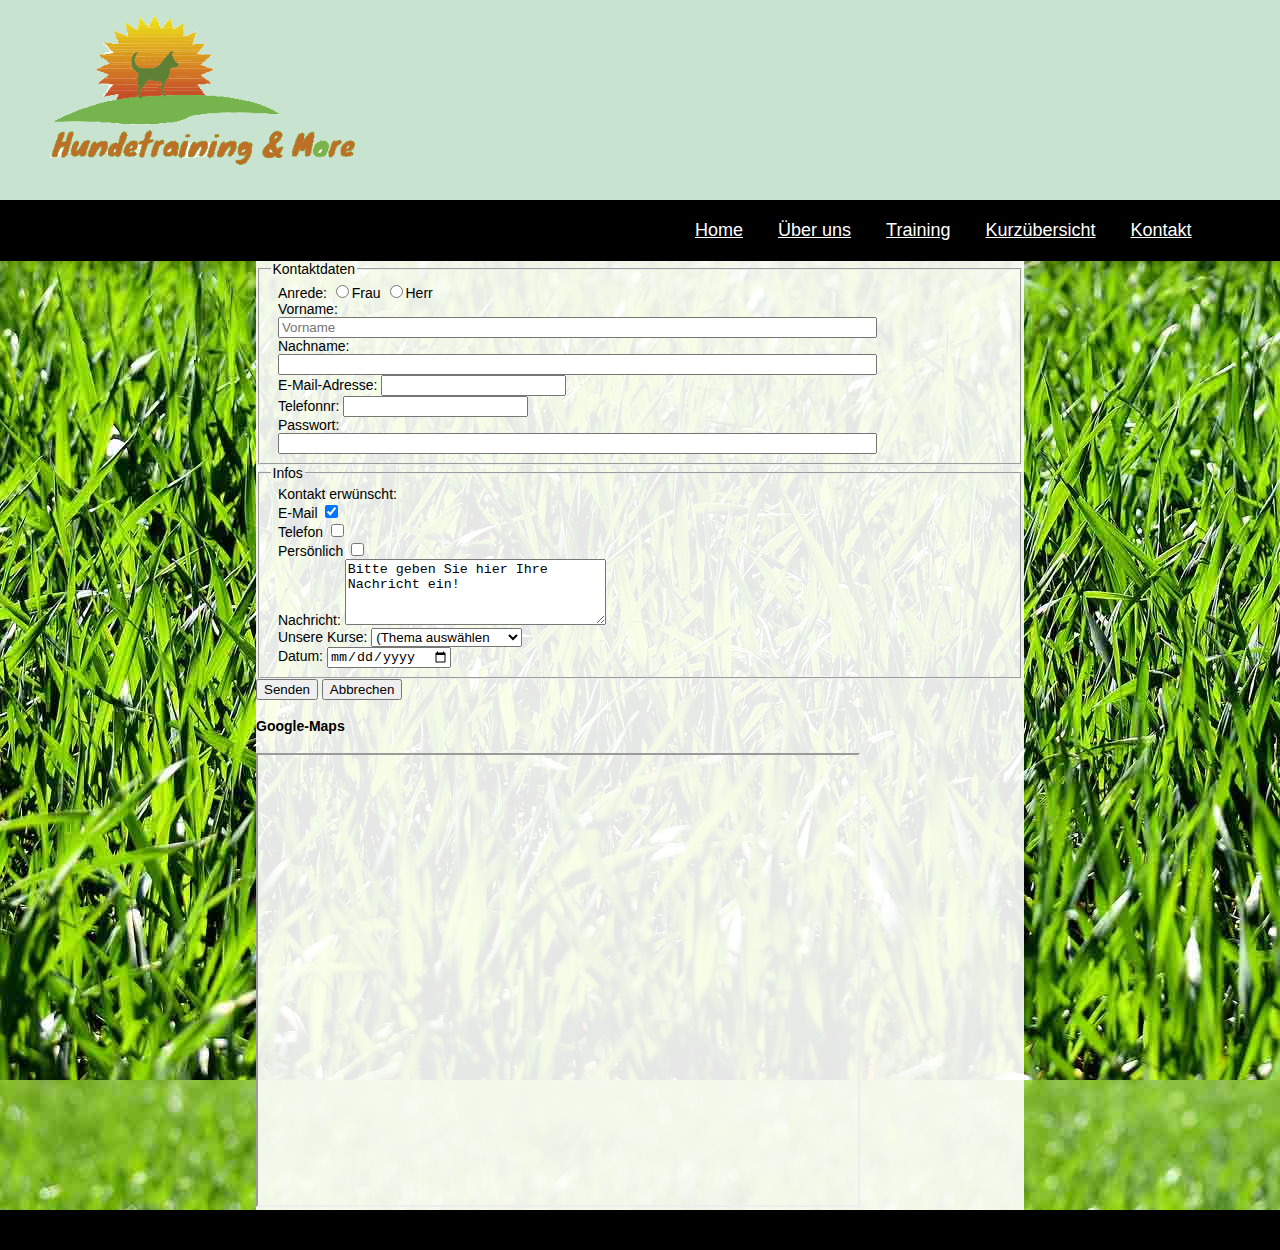
==== html/kontakt.html @ 5ca8e999 "FORMULAR NEU" ====
<!DOCTYPE html> 
<html lang="de">
	<head>
		<meta charset="utf-8"/>
		<title>Hundeschule  Grafschaft</title>
		<link rel="stylesheet" href="../css/style.css" type="text/css">
		<link rel="stylesheet" href="../css/flexslider.css" type="text/css">
				
	</head>
	<body>

		<div id="wrapper" class="clearfix">
			<header>
				<div id="logo">
					<img class="logo" src="../bilder/logo.png" alt="Hundetraining & More" height="150">
				</div>
			</header>	 
			<nav>
				<ul>
					<li><a href="../index.html">Home</a></li>
					<li><a href="person.html">Über uns</a></li>
					<li><a href="training.html">Training</a></li>
					<li><a href="kurzübersicht.html">Kurzübersicht</a></li>
					<li><a href="kontakt.html">Kontakt</a></li>
				</ul>
			</nav>
		</div>
		<div class="content"><!--hIER FÄNT MEIN CONTENT AN-->
			<section class="whitetransparent">
				<div class="clear_left"></div>
		<form action="http://www.formular-chef.de/fc.cgi" method="post" enctype="multipart/form-data">
			<input type="hidden" name="empfaenger" value="steph.fischer@outlook.de">
			<fieldset>
			 <legend>Kontaktdaten</legend>
				<div>
					<label>Anrede:</label>
						<input type="radio" name="anrede" value="Frau" id="frau"><label for="frau" class="auto">Frau</label>
						<input type="radio" name="anrede" value="Herr" id="herr"><label for="herr" class="auto">Herr</label>
				</div>
					<div>
						<label for="vorname">Vorname:</label>
						<input type="text" name="vorname" placeholder="Vorname" id="vorname">
				</div>
					<div>
						<label for="nachname">Nachname:</label>
						<input type="text" name="nachname" id="nachname">
				</div>
					<div>
						<label for="absender">E-Mail-Adresse:</label>
						<input type="email" id="absender" name="absender">
				</div>
						<div>
						<label for="absender">Telefonnr:</label>
						<input type="email" id="absender" name="absender">
				</div>
					
					<div>
						<label for="passwort">Passwort:</label>
						<input type="password" name="passwort" id="passwort">
				</div>
				</fieldset>
					<fieldset>
					<legend>Infos</legend>
				 <div>
					<label class="auto">Kontakt erwünscht:</label>
				</div>
					<div>
					<label for="email">E-Mail</label>
					<input type="checkbox" checked name="email" id="email">
				</div>
					<div>
					<label for="telefon">Telefon</label>
					<input type="checkbox" name="telefon" id="telefon">
				</div>
					<div>
					<label for="telefon">Persönlich</label>
					<input type="checkbox" name="persönlich" id="persönlich">
				</div>
					<div>
					<label for="nachricht">Nachricht:</label>
					<textarea rows="4" cols="30" name="nachricht" id="nachricht">Bitte geben Sie hier Ihre Nachricht ein!</textarea>
				</div>
					<div>
						<label for="kurs">Unsere Kurse:</label>
					<select id="wform_21elements" name="wform_21elements">
							<option id="wform_24_option0" value ="(Thema auswählen)" select="selected">(Thema auswählen</option>
							<option id="wform_24_option1" value ="Training">(Training</option>
							<option id="wform_24_option2" value ="Probrstunde">(Probrstunde</option>
							<option id="wform_24_option3" value ="Seminaranmeldung">(Seminaranmeldung></option>
							<option id="wform_24_option4" value ="Allgemeine Anfrage">(Allgemeine Anfrage></option>
							<option id="wform_24_option5" value ="Feedback">(Feedback</option>
							<option id="wform_24_option6" value ="Sonstige">(Sonstige</option>
					</select>			
				</div>
					<div>
					<label for="datum">Datum:</label>
					<input type="date" name="datum" id="datum">
				</div>
				</fieldset>
					<input type="submit" value="Senden">
					<!--<button type="submit"></button>-->
					<input type="reset" value="Abbrechen">
		</form>
	
		 <h4 class="mapText">Google-Maps</h4>
       <iframe src="https://www.google.com/maps/embed?pb=!1m18!1m12!1m3!1d5069.328840203601!2d7.046446747671896!3d50.5590103675592!2m3!1f0!2f0!3f0!3m2!1i1024!2i768!4f13.1!3m3!1m2!1s0x47befdce50bcb2f5%3A0xdc12dd7e1f6bdcb!2sHolzweiler%2C+53501+Grafschaft!5e0!3m2!1sde!2sde!4v1548161168680" width="600" height="450"  allowfullscreen></iframe>

	

		</div>

			</section>	
		</div><!--hIER endet MEIN CONTENT -->
		<footer>
		   Footer in black
		</footer>
	</body>
</html>
---- css/style.css ----
html, body {
	height:100%;
	background-image:url(../bilder/hundewiese.jpg);
	padding:0px;
	margin:0px;
}
body {
	margin:0;
	padding:0;
	font-family:'Source Sans Pro', sans-serif;
	font-size:14px;
}
h1 {
	font-size:20px;
}
#wrapper {
	background-color:white;
	padding:0px;
	margin:0px auto;
	padding:0px 0px 0px 0px;
	box-shadow:0px 0px 10px 5px rgba(0,0,0,.2);
}
header {
	width:100%;
	height:200px;
	margin-top:0px;
	margin:0px;
	padding:0px;
	background-color:#c8e3d0;
}
nav {
  overflow-x:hidden;
	background-color:black;
	margin:0px;
	padding:20px 0px 20px 50%;
	font-size:18px;
}
img.logo {
	margin-top:15px;
	margin-left:50px;
}
nav a {
	color:#fff;
	margin:15px;
	padding-top:20px;
}
nav li {
	display:inline;
	margin-top:80px;
	nav
}	
ul {
	margin:0px;
}
.fullwidth {
	width:100%;
}
.content {
	margin: 0px;
}
.whitetransparent {
	margin: 0px 20% 0px 20%;
	/*opacity: 0.5;*/
	background-color: rgba(255, 255, 255, 0.9);
}
.inhalt {
	width:960px;
	height:400px;
	background-color:yellow;
}
.h1 {
	padding-top: 10px;
}
h1 {
	font-size:25px;
	background-color:gray;
	padding-left:2%;
}

h2{
	padding-left:2%;
}

.drei_spalten{
	width:31%;
	margin-left: 1%;
	margin-right: 1%;
	float:left;
}


.clear_left {
	clear:left;
}
.spalte{
	width:100%;
}
.rand{
	text-align: right;	
}

.content a {
	border: 1px dashed red;
}

.zwei_spaltig{
	width:98%;
	margin-top:20px;
	margin-left: 1%;
	margin-right: 1%;
	float:left;
}
.drei_spalten img.links,
.drei_spalten img.mitte,
.drei_spalten img.rechts {
	width:50%;
	float:left;
	margin:10px;
}

.sp_tierheim{
	float:right;
	width:calc(50% - 20px);
	
}



.bild_links{
	width:64%;
	padding-right: 2%;
}

.bild_rechts,
.bild_rechts{
	width:33%;
}

.zwei_spalten{
	width:100%;
	border: 1px dashed red;		
	float:left;
	background-color:#E7E7E7;

}

.zwei_block{
	width:100%;
	float:left;
	background-color:#E7E7E7;

}

.zwei_block_tb{
	width:100%;
	float:left;
	background-color:#E7E7E7;

}


img.B_rechts{
	width:98%;
	margin: 1.5%;

}




.text_links{
	width:58%;
	padding-left:2%;
	float:left;

}
	
.text_rechts{
	margin:2%;
	padding-left:1%;
	width: 35%;
	float:left;
	background-color:#D9EBDE;
}

.B_unten{
	padding-right:2%;
	float:left;
}

.cws img{
	height:100px;
}

.cb img{
	height:260px;
}

.address{
	background-color:gray;
	height:200px;
}
.vier_spalten{
	width:22%;
	margin-left: 1%;
	margin-right: 1%;
	float:left;
}

.hspalte_training{
	width:100%;
	background-color:#e1fbb3;
	clear:both;
}

.welbe,
.junghunde,
.grundgehorsam,
.beschäftigung,
.sportgruppe,
.poroblemhunde{
margin: 20px;	
}



hr.linie_kurz{
	width:20%;
	margin-left: 2%;
		
}

.training figure{
	width:20.5%;
	border:1px solid red;
	background-color:gray;
	float:left;
	margin:2%;
	
}

.training img{
	width:100%
}
	
section{
	margin:3% 0 3 0;
	padding-left2%;
}

form div {
	width:80%;
	margin-left: 1%;
	margin-right: 1%;
	float:left;
}
form input[type=text] {
	width:100%;
}
form input[type=password] {
	width:100%;
}
form input[type=submit] {
	height:200%;
}
form div.submit {
	width:15%;
}

footer{
	background-color:black;
	height:40px;

}

.bildHu{
	width:99%;
	padding0px;
	margin:0px;
}
.block_links,
.block_rechts{
	width:42%;
	margin:3%;
	padding-left:2%;
	float:left;
}

.block_links_li,
.block_rechts_tb{
	width:42%;
	margin:3%;
	padding-left:2%;
	float:left;
}

.list{
	color:black;
}

/*Tablelle*/

table, td, th{
   border:1px solid gray;
}

table{
    width:100%;
    margin:0px auto;        
    background-color:silver;
    border-spacing:0px;       
    border-collapse:collapse;        /* Rahmen fallen zusammen */
}

col.kurse{
    width:150px;
    background-color:#c7f7d2;
    text-align:left;
       
}

thead{
    background-color:gray;
}
tfoot{
    background-color:black;
    color:white;
}

th{
    height:20px;
    text-align: left;
    font-size: 20px;
    border:1px solid gray;
    color:white;
td{
    text-align:left;
}
img {
    width:100px;
}

.clearfix:after{
        content:".";
        clear:both;
        display:block;
        visibility:hidden;
        height:0;
}

/*hier beginnt mein Kontaktformular*/
form{
	background-color:#c8e3d0;
        
}
fieldset{
        border:none;
        border-top:1px solid silver;
}
legend{
        font-weight:bold;
				font-size:20px;
				margin-top:30px;
}
form div{
        margin-top:15px;
}
label{
        width:100px;
        display:inline-block;
        vertical-align:top;
        text-align:right;
        margin-right:10px;
}
.auto{
        width:auto;
}
input#vorname,
input#nachname,
input#passwort{
				width: auto;
}
input,select,textarea{
        border:none;
        border-bottom:1px solid silver;
        box-shadow:2px 2px 2px rgba(0,0,0,0.1);
        border-radius:3px;
}
input:hover,select:hover,textarea:hover{
        background-color:lightgray;
        box-shadow:0px 0px 10px rgba(0,0,0,0.2);
}
input:focus,select:focus,textarea:focus{
        background-color:lightgray;
        box-shadow:0px 0px 10px rgba(0,0,0,0.2);
        outline:none;
}
input[type="submit"], input[type="reset"]{
        margin:10px;
        background-image:linear-gradient(rgb(250,250,250), rgb(204,204,204));
}
input[type="submit"]:hover, input[type="reset"]:hover{
        background-image:linear-gradient(to top, rgb(250,250,250), rgb(204,204,204));
}

button{
        background-color:red;
        width:20px;
        height:20px;
        background-image:url(../bilder/arrow.gif);
        background-repeat:no-repeat;
        background-position:center;
}

h4.mapText,
iframe{
	margin-left: 20px;
	
}
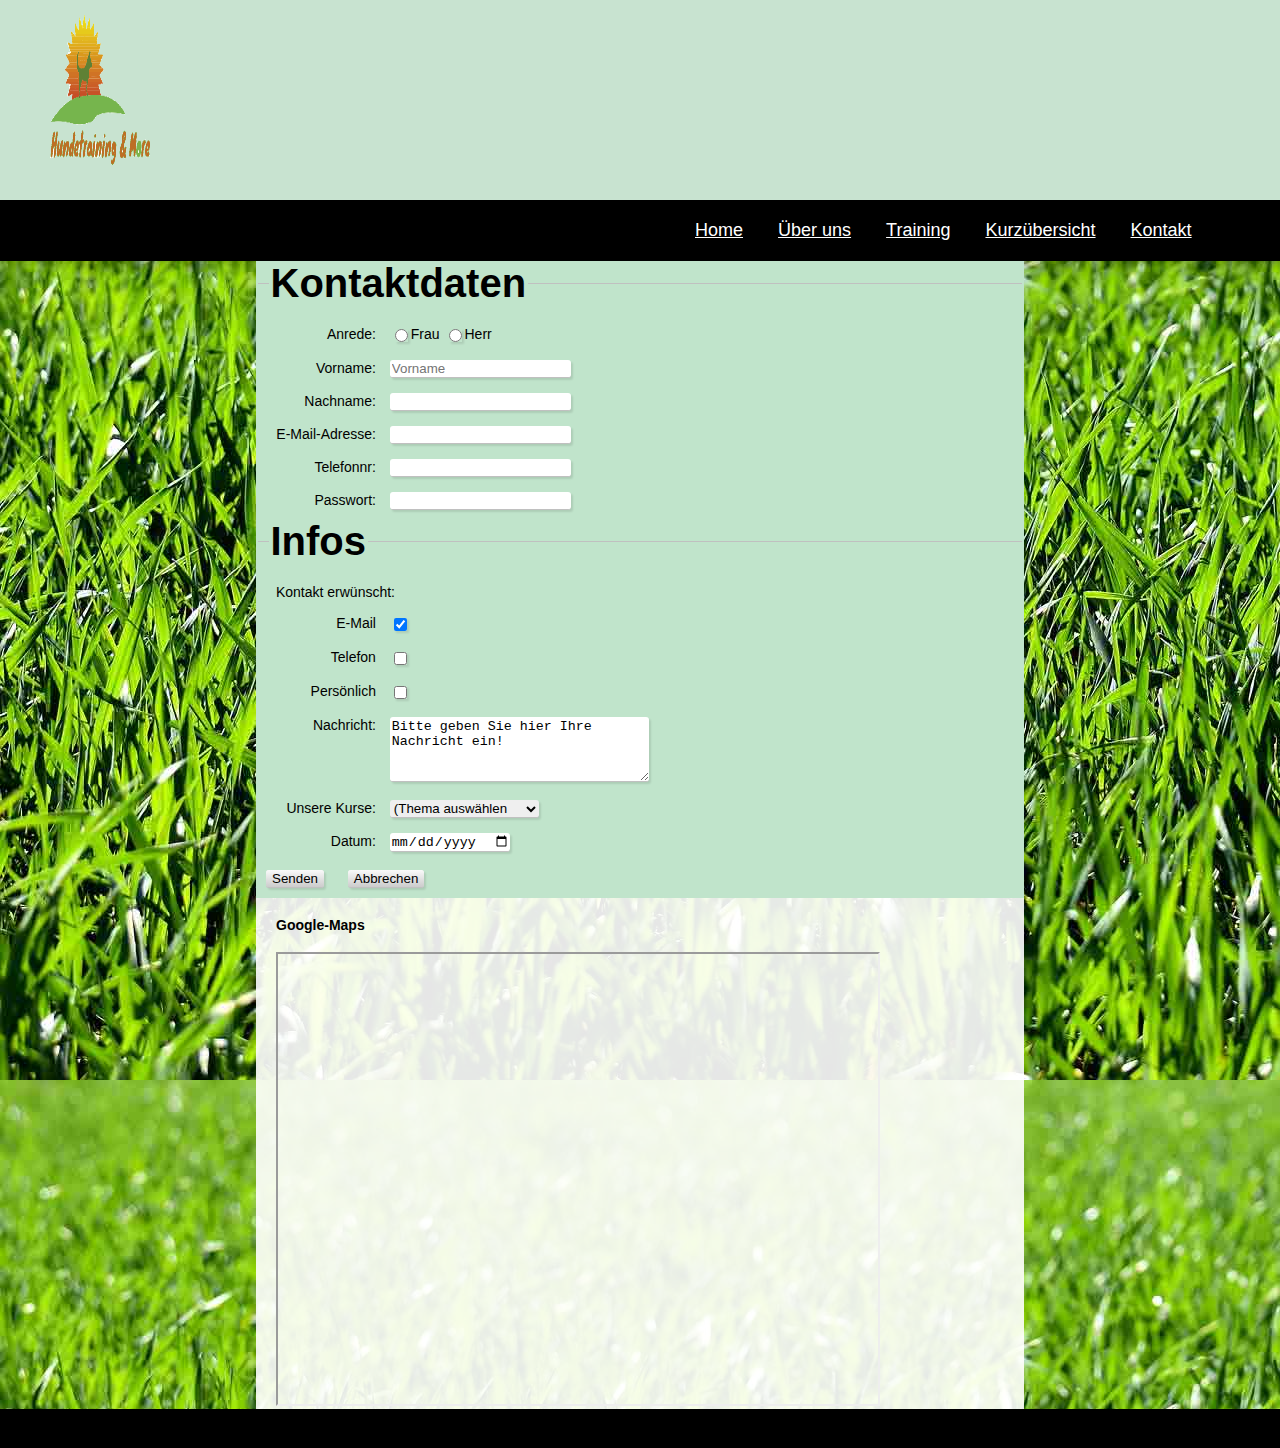
==== commit dcc21f36: "seite kaputt Training" ====
--- a/html/kontakt.html
+++ b/html/kontakt.html
@@ -2,7 +2,7 @@
 <html lang="de">
 	<head>
 		<meta charset="utf-8"/>
-		<title>Hundeschule  Grafschaft</title>
+		<title>Hundeschule und Training Grafschaft</title>
 		<link rel="stylesheet" href="../css/style.css" type="text/css">
 		<link rel="stylesheet" href="../css/flexslider.css" type="text/css">
 				
@@ -28,35 +28,34 @@
 		<div class="content"><!--hIER FÄNT MEIN CONTENT AN-->
 			<section class="whitetransparent">
 				<div class="clear_left"></div>
-		<form action="http://www.formular-chef.de/fc.cgi" method="post" enctype="multipart/form-data">
+		<FORM ACTION="http://jkorpela.fi/cgi-bin/echo.cgi"METHOD="POST">
 			<input type="hidden" name="empfaenger" value="steph.fischer@outlook.de">
 			<fieldset>
 			 <legend>Kontaktdaten</legend>
 				<div>
 					<label>Anrede:</label>
-						<input type="radio" name="anrede" value="Frau" id="frau"><label for="frau" class="auto">Frau</label>
-						<input type="radio" name="anrede" value="Herr" id="herr"><label for="herr" class="auto">Herr</label>
+					<input type="radio" name="anrede" value="Frau" id="frau"><label for="frau" class="auto">Frau</label>
+					<input type="radio" name="anrede" value="Herr" id="herr"><label for="herr" class="auto">Herr</label>
 				</div>
 					<div>
-						<label for="vorname">Vorname:</label>
-						<input type="text" name="vorname" placeholder="Vorname" id="vorname">
+					<label for="vorname">Vorname:</label>
+					<input type="text" name="vorname" placeholder="Vorname" id="vorname">
 				</div>
 					<div>
-						<label for="nachname">Nachname:</label>
-						<input type="text" name="nachname" id="nachname">
+					<label for="nachname">Nachname:</label>
+					<input type="text" name="nachname" id="nachname">
 				</div>
 					<div>
-						<label for="absender">E-Mail-Adresse:</label>
-						<input type="email" id="absender" name="absender">
+					<label for="absender">E-Mail-Adresse:</label>
+					<input type="email" id="absender" name="absender">
 				</div>
 						<div>
-						<label for="absender">Telefonnr:</label>
-						<input type="email" id="absender" name="absender">
+					<label for="absender">Telefonnr:</label>
+					<input type="email" id="absender" name="absender">
 				</div>
-					
 					<div>
-						<label for="passwort">Passwort:</label>
-						<input type="password" name="passwort" id="passwort">
+					<label for="passwort">Passwort:</label>
+					<input type="password" name="passwort" id="passwort">
 				</div>
 				</fieldset>
 					<fieldset>
@@ -83,13 +82,13 @@
 					<div>
 						<label for="kurs">Unsere Kurse:</label>
 					<select id="wform_21elements" name="wform_21elements">
-							<option id="wform_24_option0" value ="(Thema auswählen)" select="selected">(Thema auswählen</option>
-							<option id="wform_24_option1" value ="Training">(Training</option>
-							<option id="wform_24_option2" value ="Probrstunde">(Probrstunde</option>
-							<option id="wform_24_option3" value ="Seminaranmeldung">(Seminaranmeldung></option>
-							<option id="wform_24_option4" value ="Allgemeine Anfrage">(Allgemeine Anfrage></option>
-							<option id="wform_24_option5" value ="Feedback">(Feedback</option>
-							<option id="wform_24_option6" value ="Sonstige">(Sonstige</option>
+						<option id="wform_24_option0" value ="(Thema auswählen)" select="selected">(Thema auswählen</option>
+						<option id="wform_24_option1" value ="Training">(Training</option>
+						<option id="wform_24_option2" value ="Probrstunde">(Probrstunde</option>
+						<option id="wform_24_option3" value ="Seminaranmeldung">(Seminaranmeldung></option>
+						<option id="wform_24_option4" value ="Allgemeine Anfrage">(Allgemeine Anfrage></option>
+						<option id="wform_24_option5" value ="Feedback">(Feedback</option>
+						<option id="wform_24_option6" value ="Sonstige">(Sonstige</option>
 					</select>			
 				</div>
 					<div>
--- a/css/style.css
+++ b/css/style.css
@@ -1,167 +1,167 @@
 html, body {
-	height:100%;
-	background-image:url(../bilder/hundewiese.jpg);
-	padding:0px;
-	margin:0px;
+height:100%;
+background-image:url(../bilder/hundewiese.jpg);
+padding:0px;
+margin:0px;
 }
 body {
-	margin:0;
-	padding:0;
-	font-family:'Source Sans Pro', sans-serif;
-	font-size:14px;
+margin:0;
+padding:0;
+font-family:'Source Sans Pro', sans-serif;
+font-size:14px;
 }
 h1 {
-	font-size:20px;
+font-size:20px;
 }
 #wrapper {
-	background-color:white;
-	padding:0px;
-	margin:0px auto;
-	padding:0px 0px 0px 0px;
-	box-shadow:0px 0px 10px 5px rgba(0,0,0,.2);
+background-color:white;
+padding:0px;
+margin:0px auto;
+padding:0px 0px 0px 0px;
+box-shadow:0px 0px 10px 5px rgba(0,0,0,.2);
 }
 header {
-	width:100%;
-	height:200px;
-	margin-top:0px;
-	margin:0px;
-	padding:0px;
-	background-color:#c8e3d0;
+width:100%;
+height:200px;
+margin-top:0px;
+margin:0px;
+padding:0px;
+background-color:#c8e3d0;
 }
 nav {
-  overflow-x:hidden;
-	background-color:black;
-	margin:0px;
-	padding:20px 0px 20px 50%;
-	font-size:18px;
+overflow-x:hidden;
+background-color:black;
+margin:0px;
+padding:20px 0px 20px 50%;
+font-size:18px;
 }
 img.logo {
-	margin-top:15px;
-	margin-left:50px;
+margin-top:15px;
+margin-left:50px;
 }
 nav a {
-	color:#fff;
-	margin:15px;
-	padding-top:20px;
+color:#fff;
+margin:15px;
+padding-top:20px;
 }
 nav li {
-	display:inline;
-	margin-top:80px;
-	nav
+display:inline;
+margin-top:80px;
+nav
 }	
 ul {
-	margin:0px;
+margin:0px;
 }
 .fullwidth {
-	width:100%;
+width:100%;
 }
 .content {
-	margin: 0px;
+margin: 0px;
 }
 .whitetransparent {
-	margin: 0px 20% 0px 20%;
-	/*opacity: 0.5;*/
-	background-color: rgba(255, 255, 255, 0.9);
+margin: 0px 20% 0px 20%;
+/*opacity: 0.5;*/
+background-color: rgba(255, 255, 255, 0.9);
 }
 .inhalt {
-	width:960px;
-	height:400px;
-	background-color:yellow;
+width:960px;
+height:400px;
+background-color:yellow;
 }
 .h1 {
-	padding-top: 10px;
+padding-top: 10px;
 }
 h1 {
-	font-size:25px;
-	background-color:gray;
-	padding-left:2%;
+font-size:25px;
+background-color:gray;
+padding-left:2%;
 }
 
 h2{
-	padding-left:2%;
+padding-left:2%;
 }
 
 .drei_spalten{
-	width:31%;
-	margin-left: 1%;
-	margin-right: 1%;
-	float:left;
+width:31%;
+margin-left: 1%;
+margin-right: 1%;
+float:left;
 }
 
 
 .clear_left {
-	clear:left;
+clear:left;
 }
 .spalte{
-	width:100%;
+width:100%;
 }
 .rand{
-	text-align: right;	
+text-align: right;	
 }
 
 .content a {
-	border: 1px dashed red;
+border: 1px dashed red;
 }
 
 .zwei_spaltig{
-	width:98%;
-	margin-top:20px;
-	margin-left: 1%;
-	margin-right: 1%;
-	float:left;
+width:98%;
+margin-top:20px;
+margin-left: 1%;
+margin-right: 1%;
+float:left;
 }
 .drei_spalten img.links,
 .drei_spalten img.mitte,
 .drei_spalten img.rechts {
-	width:50%;
-	float:left;
-	margin:10px;
+width:50%;
+float:left;
+margin:10px;
 }
 
 .sp_tierheim{
-	float:right;
-	width:calc(50% - 20px);
-	
+float:right;
+width:calc(50% - 20px);
+
 }
 
 
 
 .bild_links{
-	width:64%;
-	padding-right: 2%;
+width:64%;
+padding-right: 2%;
 }
 
 .bild_rechts,
 .bild_rechts{
-	width:33%;
+width:33%;
 }
 
 .zwei_spalten{
-	width:100%;
-	border: 1px dashed red;		
-	float:left;
-	background-color:#E7E7E7;
+width:100%;
+border: 1px dashed red;		
+float:left;
+background-color:#E7E7E7;
 
 }
 
 .zwei_block{
-	width:100%;
-	float:left;
-	background-color:#E7E7E7;
+width:100%;
+float:left;
+background-color:#E7E7E7;
 
 }
 
 .zwei_block_tb{
-	width:100%;
-	float:left;
-	background-color:#E7E7E7;
+width:100%;
+float:left;
+background-color:#E7E7E7;
 
 }
 
 
 img.B_rechts{
-	width:98%;
-	margin: 1.5%;
+width:98%;
+margin: 1.5%;
 
 }
 
@@ -169,48 +169,48 @@
 
 
 .text_links{
-	width:58%;
-	padding-left:2%;
-	float:left;
-
-}
-	
+width:58%;
+padding-left:2%;
+float:left;
+
+}
+
 .text_rechts{
-	margin:2%;
-	padding-left:1%;
-	width: 35%;
-	float:left;
-	background-color:#D9EBDE;
+margin:2%;
+padding-left:1%;
+width: 35%;
+float:left;
+background-color:#D9EBDE;
 }
 
 .B_unten{
-	padding-right:2%;
-	float:left;
+padding-right:2%;
+float:left;
 }
 
 .cws img{
-	height:100px;
+height:100px;
 }
 
 .cb img{
-	height:260px;
+height:260px;
 }
 
 .address{
-	background-color:gray;
-	height:200px;
+background-color:gray;
+height:200px;
 }
 .vier_spalten{
-	width:22%;
-	margin-left: 1%;
-	margin-right: 1%;
-	float:left;
+width:22%;
+margin-left: 1%;
+margin-right: 1%;
+float:left;
 }
 
 .hspalte_training{
-	width:100%;
-	background-color:#e1fbb3;
-	clear:both;
+width:100%;
+background-color:#e1fbb3;
+clear:both;
 }
 
 .welbe,
@@ -225,197 +225,200 @@
 
 
 hr.linie_kurz{
-	width:20%;
-	margin-left: 2%;
-		
+width:20%;
+margin-left: 2%;
+
 }
 
 .training figure{
-	width:20.5%;
-	border:1px solid red;
-	background-color:gray;
-	float:left;
-	margin:2%;
-	
+width:20.5%;
+border:1px solid red;
+background-color:gray;
+float:left;
+margin:2%;
+
 }
 
 .training img{
-	width:100%
-}
-	
+width:100%
+}
+
 section{
-	margin:3% 0 3 0;
-	padding-left2%;
+margin:3% 0 3 0;
+padding-left2%;
 }
 
 form div {
-	width:80%;
-	margin-left: 1%;
-	margin-right: 1%;
-	float:left;
+width:80%;
+margin-left: 1%;
+margin-right: 1%;
+float:left;
 }
 form input[type=text] {
-	width:100%;
+width:100%;
 }
 form input[type=password] {
-	width:100%;
+width:100%;
 }
 form input[type=submit] {
-	height:200%;
+height:200%;
 }
 form div.submit {
-	width:15%;
+width:15%;
 }
 
 footer{
-	background-color:black;
-	height:40px;
+background-color:black;
+height:40px;
 
 }
 
 .bildHu{
-	width:99%;
-	padding0px;
-	margin:0px;
+width:99%;
+padding0px;
+margin:0px;
 }
 .block_links,
 .block_rechts{
-	width:42%;
-	margin:3%;
-	padding-left:2%;
-	float:left;
+width:42%;
+margin:3%;
+padding-left:2%;
+float:left;
 }
 
 .block_links_li,
 .block_rechts_tb{
-	width:42%;
-	margin:3%;
-	padding-left:2%;
-	float:left;
+width:42%;
+margin:3%;
+padding-left:2%;
+float:left;
 }
 
 .list{
-	color:black;
+color:black;
 }
 
 /*Tablelle*/
 
 table, td, th{
-   border:1px solid gray;
+border:1px solid gray;
 }
 
 table{
-    width:100%;
-    margin:0px auto;        
-    background-color:silver;
-    border-spacing:0px;       
-    border-collapse:collapse;        /* Rahmen fallen zusammen */
+width:100%;
+margin:0px auto;        
+background-color:silver;
+border-spacing:0px;       
+border-collapse:collapse;        /* Rahmen fallen zusammen */
 }
 
 col.kurse{
-    width:150px;
-    background-color:#c7f7d2;
-    text-align:left;
-       
+width:150px;
+background-color:#c7f7d2;
+text-align:left;
+	 
 }
 
 thead{
-    background-color:gray;
+background-color:gray;
 }
 tfoot{
-    background-color:black;
-    color:white;
+background-color:black;
+color:white;
 }
 
 th{
-    height:20px;
-    text-align: left;
-    font-size: 20px;
-    border:1px solid gray;
-    color:white;
+height:20px;
+text-align: left;
+font-size: 20px;
+border:1px solid gray;
+color:white;
+}
+
 td{
-    text-align:left;
+text-align:left;
 }
 img {
-    width:100px;
+width:100px;
 }
 
 .clearfix:after{
-        content:".";
-        clear:both;
-        display:block;
-        visibility:hidden;
-        height:0;
+		content:".";
+		clear:both;
+		display:block;
+		visibility:hidden;
+		height:0;
 }
 
 /*hier beginnt mein Kontaktformular*/
 form{
-	background-color:#c8e3d0;
-        
+background-color:#c0e4cb;
+		
 }
 fieldset{
-        border:none;
-        border-top:1px solid silver;
+		border:none;
+		border-top:1px solid silver;
 }
 legend{
-        font-weight:bold;
-				font-size:20px;
-				margin-top:30px;
+		font-weight:bold;
+		font-size: 40px;
+		margin-top: 20px;
 }
 form div{
-        margin-top:15px;
+		margin-top:15px;
 }
 label{
-        width:100px;
-        display:inline-block;
-        vertical-align:top;
-        text-align:right;
-        margin-right:10px;
+		width:100px;
+		display:inline-block;
+		vertical-align:top;
+		text-align:right;
+		margin-right:10px;
 }
 .auto{
-        width:auto;
+		width:auto;
+		margin:0;
 }
 input#vorname,
 input#nachname,
 input#passwort{
-				width: auto;
+		width: auto;
 }
 input,select,textarea{
-        border:none;
-        border-bottom:1px solid silver;
-        box-shadow:2px 2px 2px rgba(0,0,0,0.1);
-        border-radius:3px;
+		border:none;
+		border-bottom:1px solid silver;
+		box-shadow:2px 2px 2px rgba(0,0,0,0.1);
+		border-radius:3px;
 }
 input:hover,select:hover,textarea:hover{
-        background-color:lightgray;
-        box-shadow:0px 0px 10px rgba(0,0,0,0.2);
+		background-color:lightgray;
+		box-shadow:0px 0px 10px rgba(0,0,0,0.2);
 }
 input:focus,select:focus,textarea:focus{
-        background-color:lightgray;
-        box-shadow:0px 0px 10px rgba(0,0,0,0.2);
-        outline:none;
+		background-color:lightgray;
+		box-shadow:0px 0px 10px rgba(0,0,0,0.2);
+		outline:none;
 }
 input[type="submit"], input[type="reset"]{
-        margin:10px;
-        background-image:linear-gradient(rgb(250,250,250), rgb(204,204,204));
+		margin:10px;
+		background-image:linear-gradient(rgb(250,250,250), rgb(204,204,204));
 }
 input[type="submit"]:hover, input[type="reset"]:hover{
-        background-image:linear-gradient(to top, rgb(250,250,250), rgb(204,204,204));
+		background-image:linear-gradient(to top, rgb(250,250,250), rgb(204,204,204));
 }
 
 button{
-        background-color:red;
-        width:20px;
-        height:20px;
-        background-image:url(../bilder/arrow.gif);
-        background-repeat:no-repeat;
-        background-position:center;
+		background-color:red;
+		width:20px;
+		height:20px;
+		background-image:url(../bilder/arrow.gif);
+		background-repeat:no-repeat;
+		background-position:center;
 }
 
 h4.mapText,
 iframe{
-	margin-left: 20px;
-	
-}
-
-
+margin-left: 20px;
+
+}
+
+
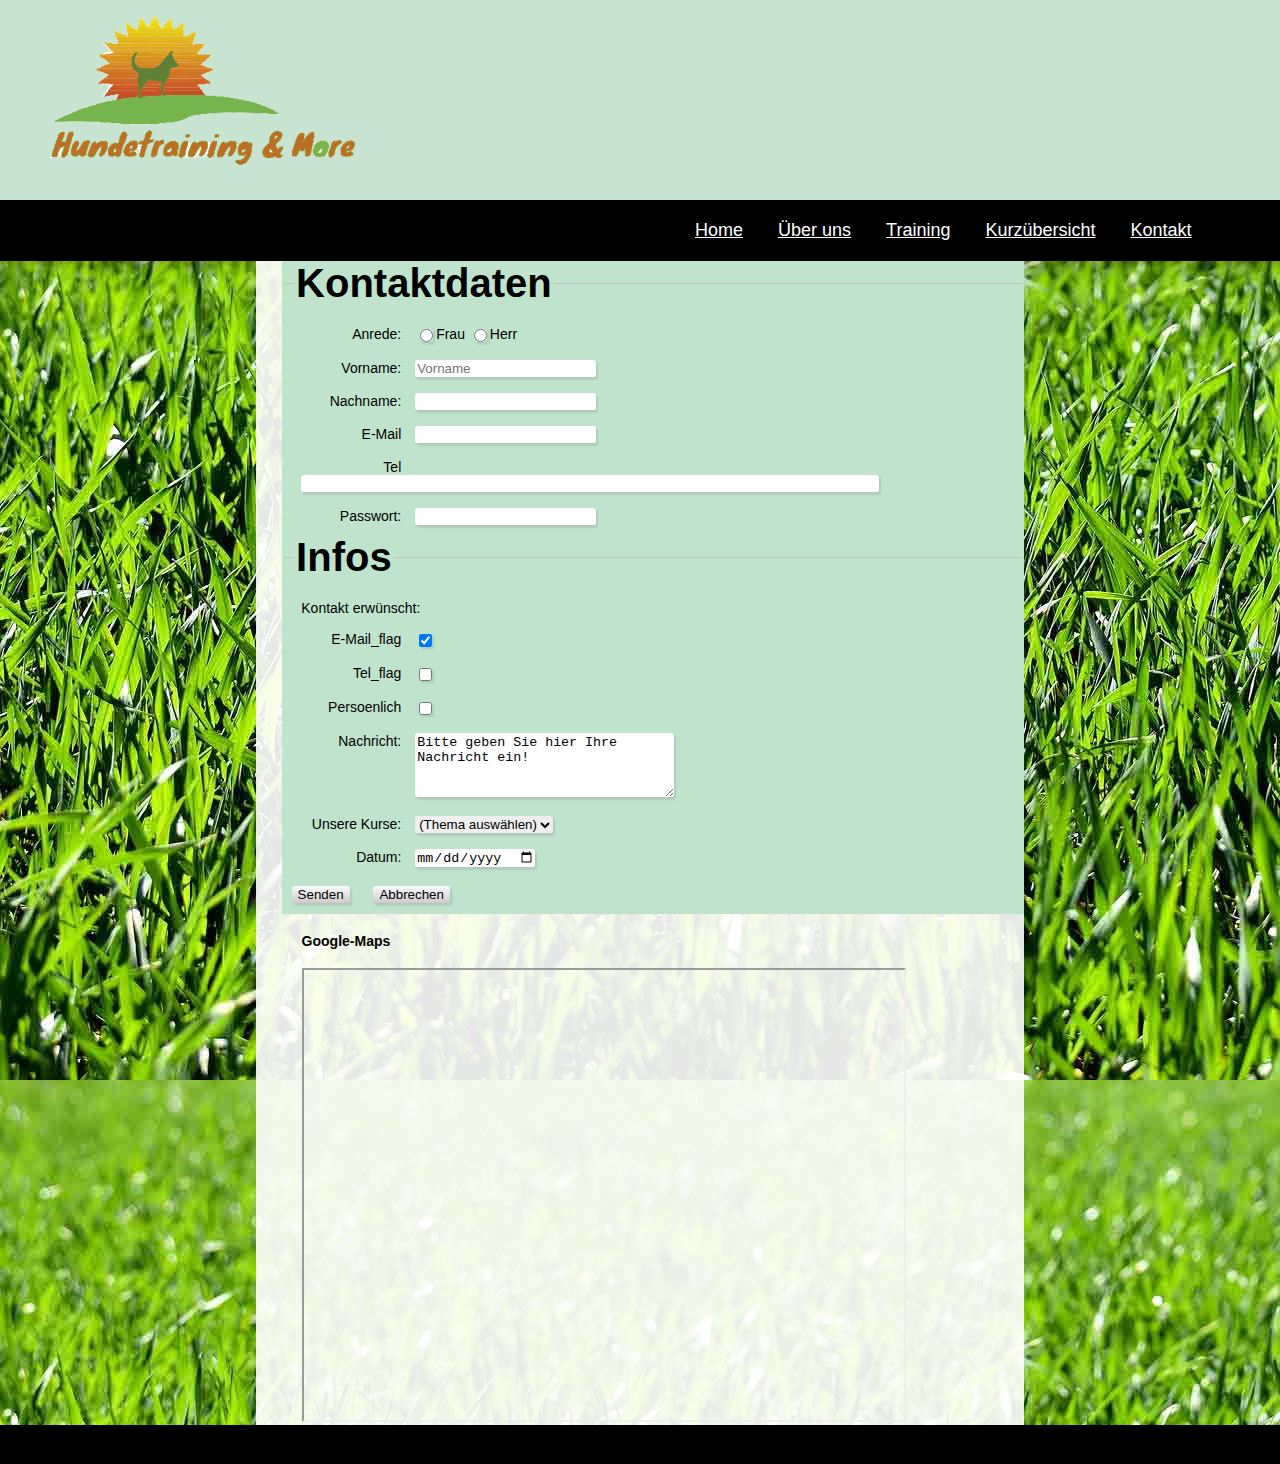
==== commit 28f8c77d: "änderungen" ====
--- a/html/kontakt.html
+++ b/html/kontakt.html
@@ -28,7 +28,7 @@
 		<div class="content"><!--hIER FÄNT MEIN CONTENT AN-->
 			<section class="whitetransparent">
 				<div class="clear_left"></div>
-		<FORM ACTION="http://jkorpela.fi/cgi-bin/echo.cgi"METHOD="POST">
+		<FORM ACTION="http://jkorpela.fi/cgi-bin/echo.cgi" METHOD="POST">
 			<input type="hidden" name="empfaenger" value="steph.fischer@outlook.de">
 			<fieldset>
 			 <legend>Kontaktdaten</legend>
@@ -46,12 +46,12 @@
 					<input type="text" name="nachname" id="nachname">
 				</div>
 					<div>
-					<label for="absender">E-Mail-Adresse:</label>
-					<input type="email" id="absender" name="absender">
+					<label for="email">E-Mail</label>
+					<input type="email" id="email" name="email">
 				</div>
 						<div>
-					<label for="absender">Telefonnr:</label>
-					<input type="email" id="absender" name="absender">
+					<label for="tel">Tel</label>
+					<input type="text" id="tel" name="tel">
 				</div>
 					<div>
 					<label for="passwort">Passwort:</label>
@@ -64,16 +64,16 @@
 					<label class="auto">Kontakt erwünscht:</label>
 				</div>
 					<div>
-					<label for="email">E-Mail</label>
-					<input type="checkbox" checked name="email" id="email">
+					<label for="email">E-Mail_flag</label>
+					<input type="checkbox" checked name="checkbox" id="checkbox">
 				</div>
 					<div>
-					<label for="telefon">Telefon</label>
-					<input type="checkbox" name="telefon" id="telefon">
+					<label for="tel_flag">Tel_flag</label>
+					<input type="checkbox" name="tel_flag" id="tel_flag">
 				</div>
 					<div>
-					<label for="telefon">Persönlich</label>
-					<input type="checkbox" name="persönlich" id="persönlich">
+					<label for="persoenlich">Persoenlich</label>
+					<input type="checkbox" name="persoenlich" id="persoenlich">
 				</div>
 					<div>
 					<label for="nachricht">Nachricht:</label>
@@ -81,14 +81,14 @@
 				</div>
 					<div>
 						<label for="kurs">Unsere Kurse:</label>
-					<select id="wform_21elements" name="wform_21elements">
-						<option id="wform_24_option0" value ="(Thema auswählen)" select="selected">(Thema auswählen</option>
-						<option id="wform_24_option1" value ="Training">(Training</option>
-						<option id="wform_24_option2" value ="Probrstunde">(Probrstunde</option>
-						<option id="wform_24_option3" value ="Seminaranmeldung">(Seminaranmeldung></option>
-						<option id="wform_24_option4" value ="Allgemeine Anfrage">(Allgemeine Anfrage></option>
-						<option id="wform_24_option5" value ="Feedback">(Feedback</option>
-						<option id="wform_24_option6" value ="Sonstige">(Sonstige</option>
+					<select id="kurs" name="kurs">
+						<option id="wform_24_option0" value="(Thema auswählen)" selected="selected">(Thema auswählen)</option>
+						<option id="wform_24_option1" value="Training">Training</option>
+						<option id="wform_24_option2" value="Probrstunde">Probrstunde</option>
+						<option id="wform_24_option3" value="Seminaranmeldung">Seminaranmeldung</option>
+						<option id="wform_24_option4" value="Allgemeine Anfrage">Allgemeine Anfrage</option>
+						<option id="wform_24_option5" value="Feedback">Feedback</option>
+						<option id="wform_24_option6" value="Sonstige">Sonstige</option>
 					</select>			
 				</div>
 					<div>
@@ -106,7 +106,7 @@
 
 	
 
-		</div>
+		
 
 			</section>	
 		</div><!--hIER endet MEIN CONTENT -->
--- a/css/style.css
+++ b/css/style.css
@@ -20,6 +20,7 @@
 padding:0px 0px 0px 0px;
 box-shadow:0px 0px 10px 5px rgba(0,0,0,.2);
 }
+
 header {
 width:100%;
 height:200px;
@@ -28,6 +29,7 @@
 padding:0px;
 background-color:#c8e3d0;
 }
+
 nav {
 overflow-x:hidden;
 background-color:black;
@@ -35,42 +37,51 @@
 padding:20px 0px 20px 50%;
 font-size:18px;
 }
+
 img.logo {
 margin-top:15px;
 margin-left:50px;
 }
+
 nav a {
 color:#fff;
 margin:15px;
 padding-top:20px;
 }
+
 nav li {
 display:inline;
 margin-top:80px;
-nav
 }	
+
 ul {
 margin:0px;
 }
+
 .fullwidth {
 width:100%;
 }
+
 .content {
 margin: 0px;
 }
+
 .whitetransparent {
 margin: 0px 20% 0px 20%;
 /*opacity: 0.5;*/
 background-color: rgba(255, 255, 255, 0.9);
 }
+
 .inhalt {
 width:960px;
 height:400px;
 background-color:yellow;
 }
+
 .h1 {
 padding-top: 10px;
 }
+
 h1 {
 font-size:25px;
 background-color:gray;
@@ -244,8 +255,8 @@
 }
 
 section{
-margin:3% 0 3 0;
-padding-left2%;
+margin:3% 0px 3px 0px;
+padding-left:2%;
 }
 
 form div {
@@ -275,7 +286,7 @@
 
 .bildHu{
 width:99%;
-padding0px;
+padding:0px;
 margin:0px;
 }
 .block_links,
@@ -337,9 +348,6 @@
 
 td{
 text-align:left;
-}
-img {
-width:100px;
 }
 
 .clearfix:after{
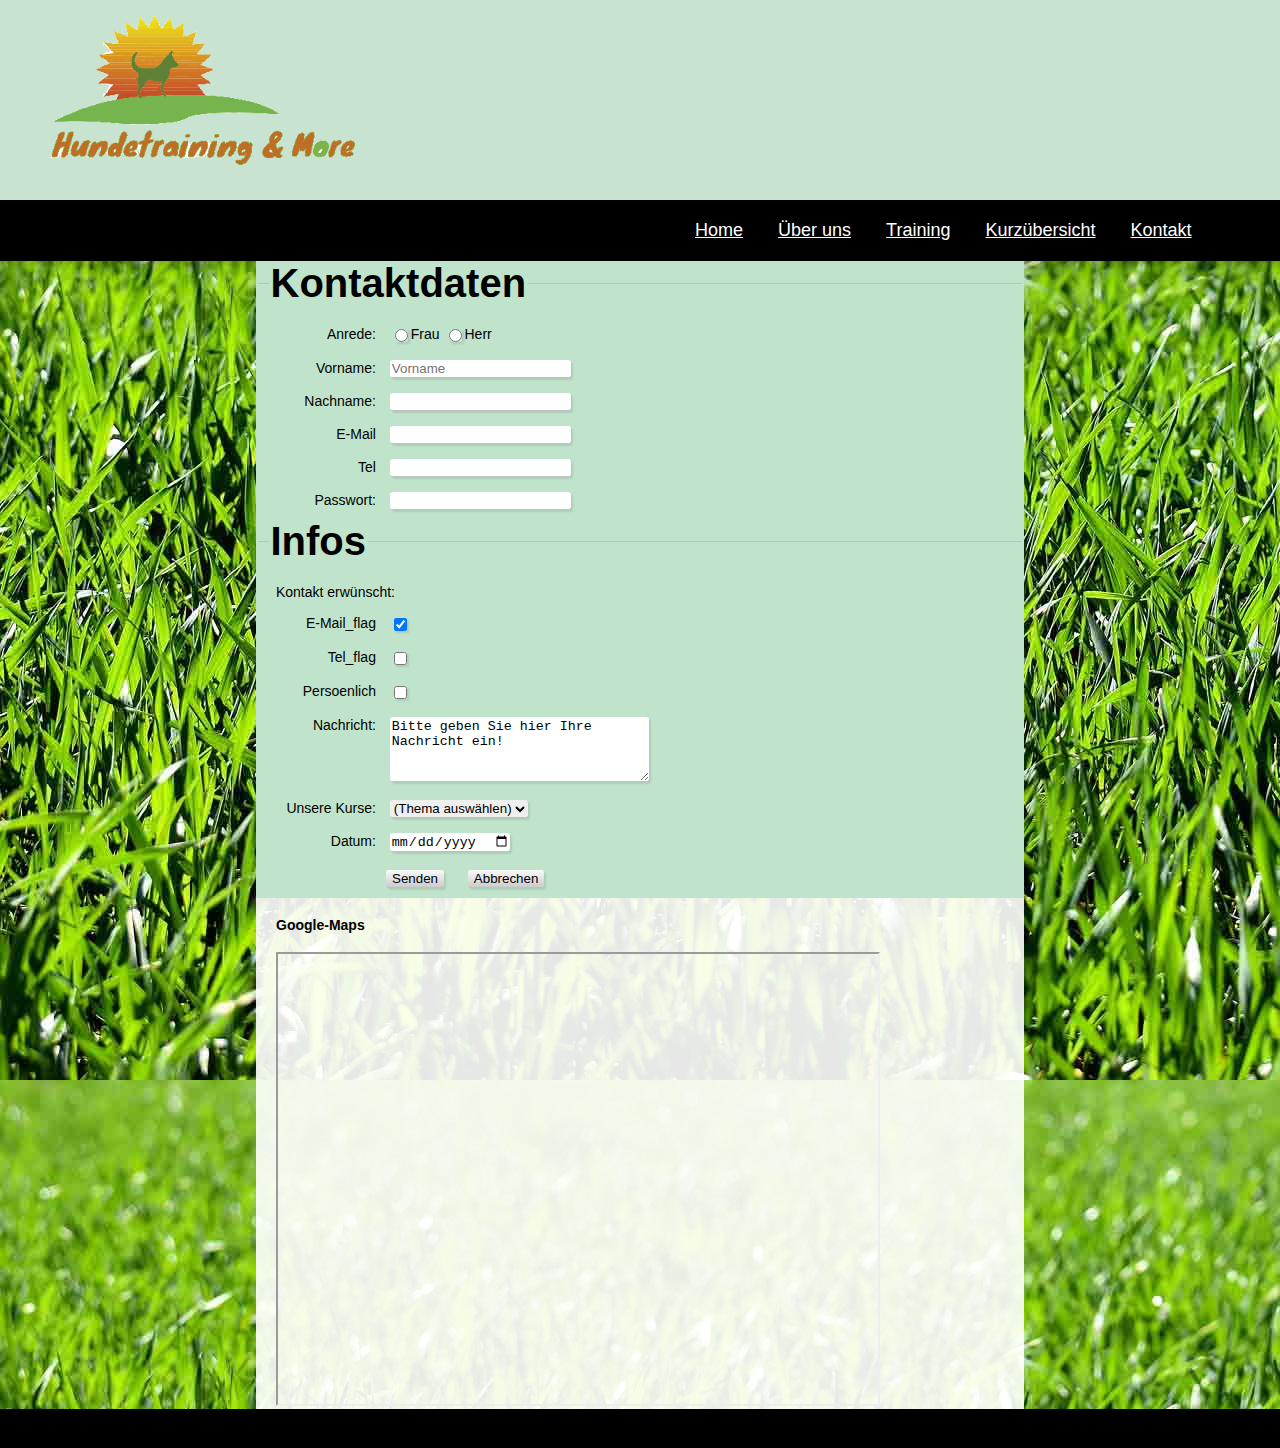
==== commit 74a8dd95: "Änderungen Formular" ====
--- a/html/kontakt.html
+++ b/html/kontakt.html
@@ -96,9 +96,9 @@
 					<input type="date" name="datum" id="datum">
 				</div>
 				</fieldset>
-					<input type="submit" value="Senden">
+					<input class="send" type="submit" value="Senden">
 					<!--<button type="submit"></button>-->
-					<input type="reset" value="Abbrechen">
+					<input class="abrechen" type="reset" value="Abbrechen">
 		</form>
 	
 		 <h4 class="mapText">Google-Maps</h4>
--- a/css/style.css
+++ b/css/style.css
@@ -209,7 +209,7 @@
 
 .address{
 background-color:gray;
-height:200px;
+
 }
 .vier_spalten{
 width:22%;
@@ -256,7 +256,7 @@
 
 section{
 margin:3% 0px 3px 0px;
-padding-left:2%;
+
 }
 
 form div {
@@ -388,7 +388,8 @@
 }
 input#vorname,
 input#nachname,
-input#passwort{
+input#passwort,
+input#tel{
 		width: auto;
 }
 input,select,textarea{
@@ -413,7 +414,9 @@
 input[type="submit"]:hover, input[type="reset"]:hover{
 		background-image:linear-gradient(to top, rgb(250,250,250), rgb(204,204,204));
 }
-
+input.send{
+	margin-left: 130px;
+}
 button{
 		background-color:red;
 		width:20px;
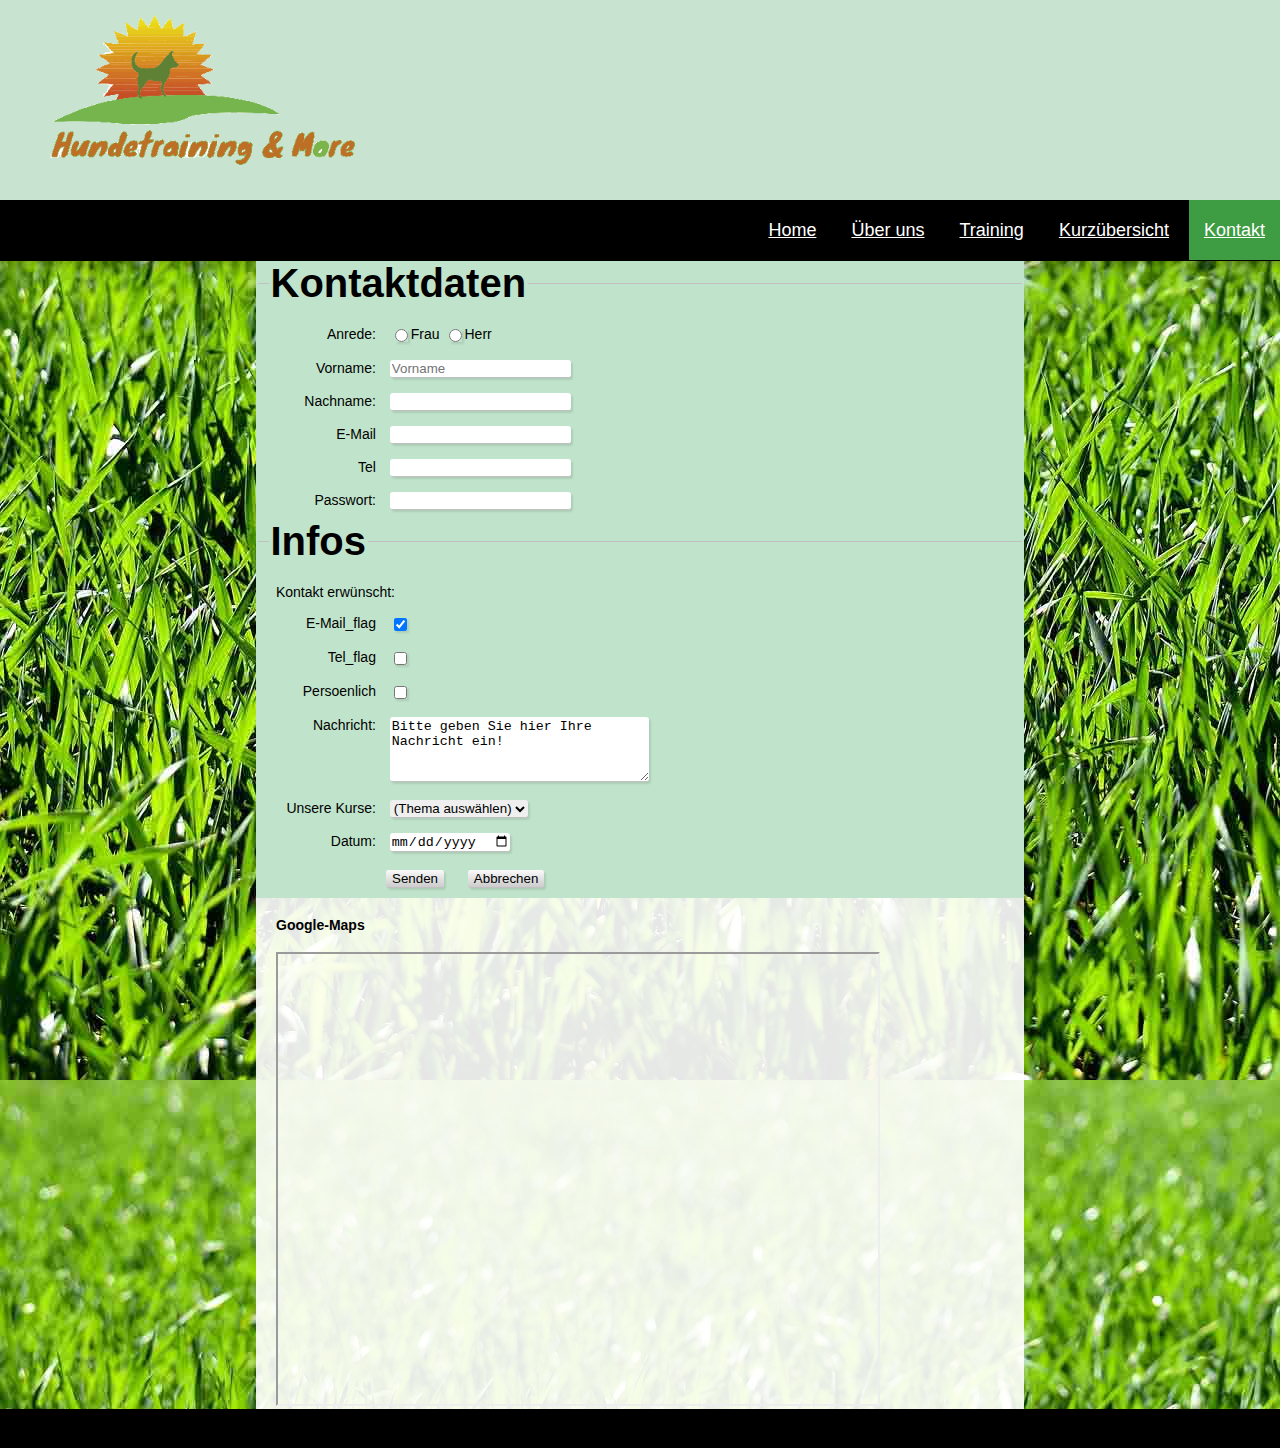
==== commit 436bce82: "Meta Tag" ====
--- a/html/kontakt.html
+++ b/html/kontakt.html
@@ -21,7 +21,7 @@
 					<li><a href="person.html">Über uns</a></li>
 					<li><a href="training.html">Training</a></li>
 					<li><a href="kurzübersicht.html">Kurzübersicht</a></li>
-					<li><a href="kontakt.html">Kontakt</a></li>
+					<li><a class="aktive" href="kontakt.html">Kontakt</a></li>
 				</ul>
 			</nav>
 		</div>
--- a/css/style.css
+++ b/css/style.css
@@ -34,8 +34,9 @@
 overflow-x:hidden;
 background-color:black;
 margin:0px;
-padding:20px 0px 20px 50%;
+padding:20px 0px 20px 0px;
 font-size:18px;
+text-align:right;
 }
 
 img.logo {
@@ -45,14 +46,24 @@
 
 nav a {
 color:#fff;
-margin:15px;
+padding:15px;
 padding-top:20px;
+padding-bottom:20px
+
 }
 
 nav li {
 display:inline;
 margin-top:80px;
-}	
+}
+
+nav a:hover{
+background-color: #07440a;
+	
+}
+nav a.aktive{
+	background-color:#3e9c43;
+	}
 
 ul {
 margin:0px;
@@ -324,7 +335,7 @@
 }
 
 col.kurse{
-width:150px;
+width:30%;
 background-color:#c7f7d2;
 text-align:left;
 	 
@@ -341,7 +352,7 @@
 th{
 height:20px;
 text-align: left;
-font-size: 20px;
+font-size: 16px;
 border:1px solid gray;
 color:white;
 }
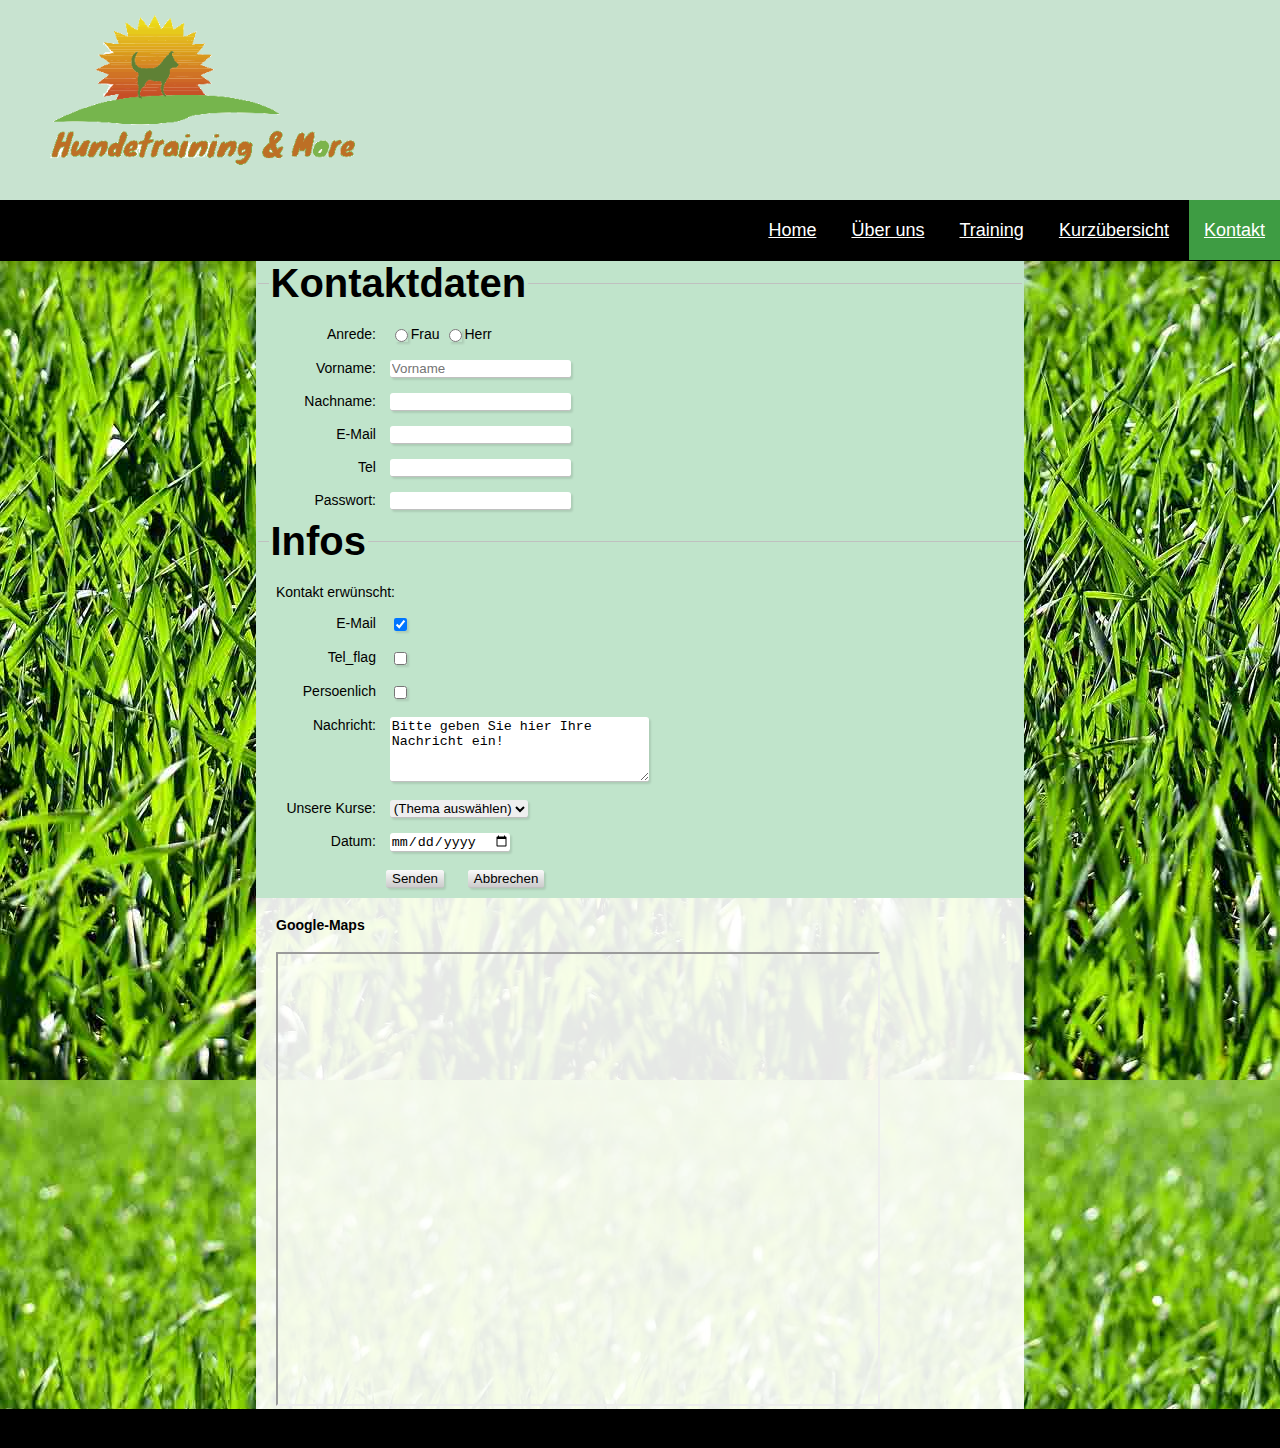
==== commit 70008149: "änderung" ====
--- a/html/kontakt.html
+++ b/html/kontakt.html
@@ -5,22 +5,25 @@
 		<title>Hundeschule und Training Grafschaft</title>
 		<link rel="stylesheet" href="../css/style.css" type="text/css">
 		<link rel="stylesheet" href="../css/flexslider.css" type="text/css">
-				
+		<meta name="description" content="jeder hund kann auf Befehle hören und sich trainieren lassen.">
+		<meta name="viewport" content="width=device-width, initial-scale=1">
+		<meta name="author" content="Stephan Fischer">		
 	</head>
 	<body>
-
+                                                                                                                              
 		<div id="wrapper" class="clearfix">
-			<header>
+			<header><!--Mein Headerbereich-->
 				<div id="logo">
 					<img class="logo" src="../bilder/logo.png" alt="Hundetraining & More" height="150">
 				</div>
 			</header>	 
-			<nav>
+			<!--Ende Headerbereich-->
+			<nav> <!--Hier beginnt me4ine Navigation -->
 				<ul>
 					<li><a href="../index.html">Home</a></li>
 					<li><a href="person.html">Über uns</a></li>
 					<li><a href="training.html">Training</a></li>
-					<li><a href="kurzübersicht.html">Kurzübersicht</a></li>
+					<li><a href="kursuebersicht.html">Kurzübersicht</a></li>
 					<li><a class="aktive" href="kontakt.html">Kontakt</a></li>
 				</ul>
 			</nav>
@@ -28,8 +31,9 @@
 		<div class="content"><!--hIER FÄNT MEIN CONTENT AN-->
 			<section class="whitetransparent">
 				<div class="clear_left"></div>
-		<FORM ACTION="http://jkorpela.fi/cgi-bin/echo.cgi" METHOD="POST">
-			<input type="hidden" name="empfaenger" value="steph.fischer@outlook.de">
+			<!--Beginn des Formular-->
+			<form action="http://www.formular-chef.de/fc.cgi" method="post" enctype="multipart/form-data">
+			<input type="hidden" name="empfaenger" value="stivi50@outlook.de">
 			<fieldset>
 			 <legend>Kontaktdaten</legend>
 				<div>
@@ -64,7 +68,7 @@
 					<label class="auto">Kontakt erwünscht:</label>
 				</div>
 					<div>
-					<label for="email">E-Mail_flag</label>
+					<label for="email">E-Mail</label>
 					<input type="checkbox" checked name="checkbox" id="checkbox">
 				</div>
 					<div>
@@ -104,12 +108,8 @@
 		 <h4 class="mapText">Google-Maps</h4>
        <iframe src="https://www.google.com/maps/embed?pb=!1m18!1m12!1m3!1d5069.328840203601!2d7.046446747671896!3d50.5590103675592!2m3!1f0!2f0!3f0!3m2!1i1024!2i768!4f13.1!3m3!1m2!1s0x47befdce50bcb2f5%3A0xdc12dd7e1f6bdcb!2sHolzweiler%2C+53501+Grafschaft!5e0!3m2!1sde!2sde!4v1548161168680" width="600" height="450"  allowfullscreen></iframe>
 
-	
-
-		
-
 			</section>	
-		</div><!--hIER endet MEIN CONTENT -->
+		</div><!--	Hier endet mein Contentbereich -->
 		<footer>
 		   Footer in black
 		</footer>
--- a/css/style.css
+++ b/css/style.css
@@ -1,64 +1,64 @@
 html, body {
-height:100%;
-background-image:url(../bilder/hundewiese.jpg);
-padding:0px;
-margin:0px;
+		height:100%;
+		background-image:url(../bilder/hundewiese.jpg);
+		padding:0px;
+		margin:0px;
 }
 body {
-margin:0;
-padding:0;
-font-family:'Source Sans Pro', sans-serif;
-font-size:14px;
+		margin:0;
+		padding:0;
+		font-family:'Source Sans Pro', sans-serif;
+		font-size:14px;
 }
 h1 {
-font-size:20px;
+		font-size:20px;
 }
 #wrapper {
-background-color:white;
-padding:0px;
-margin:0px auto;
-padding:0px 0px 0px 0px;
-box-shadow:0px 0px 10px 5px rgba(0,0,0,.2);
+		background-color:white;
+		padding:0px;
+		margin:0px auto;
+		padding:0px 0px 0px 0px;
+		box-shadow:0px 0px 10px 5px rgba(0,0,0,.2);
 }
 
 header {
-width:100%;
-height:200px;
-margin-top:0px;
-margin:0px;
-padding:0px;
-background-color:#c8e3d0;
+		width:100%;
+		height:200px;
+		margin-top:0px;
+		margin:0px;
+		padding:0px;
+		background-color:#c8e3d0;
 }
 
 nav {
-overflow-x:hidden;
-background-color:black;
-margin:0px;
-padding:20px 0px 20px 0px;
-font-size:18px;
-text-align:right;
+		overflow-x:hidden;
+		background-color:black;
+		margin:0px;
+		padding:20px 0px 20px 0px;
+		font-size:18px;
+		text-align:right;
 }
 
 img.logo {
-margin-top:15px;
-margin-left:50px;
+		margin-top:15px;
+		margin-left:50px;
 }
 
 nav a {
-color:#fff;
-padding:15px;
-padding-top:20px;
-padding-bottom:20px
+		color:#fff;
+		padding:15px;
+		padding-top:20px;
+		padding-bottom:20px
 
 }
 
 nav li {
-display:inline;
-margin-top:80px;
+		display:inline;
+		margin-top:80px;
 }
 
 nav a:hover{
-background-color: #07440a;
+	background-color: #07440a;
 	
 }
 nav a.aktive{
@@ -66,173 +66,173 @@
 	}
 
 ul {
-margin:0px;
+		margin:0px;
 }
 
 .fullwidth {
-width:100%;
+		width:100%;
 }
 
 .content {
-margin: 0px;
+		margin: 0px;
 }
 
 .whitetransparent {
-margin: 0px 20% 0px 20%;
+		margin: 0px 20% 0px 20%;
 /*opacity: 0.5;*/
-background-color: rgba(255, 255, 255, 0.9);
+		background-color: rgba(255, 255, 255, 0.9);
 }
 
 .inhalt {
-width:960px;
-height:400px;
-background-color:yellow;
+		width:960px;
+		height:400px;
+		background-color:yellow;
 }
 
 .h1 {
-padding-top: 10px;
+		padding-top: 10px;
 }
 
 h1 {
-font-size:25px;
-background-color:gray;
-padding-left:2%;
+		font-size:25px;
+		background-color:gray;
+		padding-left:2%;
 }
 
 h2{
-padding-left:2%;
+		padding-left:2%;
 }
 
 .drei_spalten{
-width:31%;
-margin-left: 1%;
-margin-right: 1%;
-float:left;
+		width:31%;
+		margin-left: 1%;
+		margin-right: 1%;
+		float:left;
 }
 
 
 .clear_left {
-clear:left;
+		clear:left;
 }
 .spalte{
-width:100%;
+		width:100%;
 }
 .rand{
-text-align: right;	
-}
-
-.content a {
-border: 1px dashed red;
+		text-align: right;	
 }
 
 .zwei_spaltig{
-width:98%;
-margin-top:20px;
-margin-left: 1%;
-margin-right: 1%;
-float:left;
+		width:98%;
+		margin-top:20px;
+		margin-left: 1%;
+		margin-right: 1%;
+		float:left;
 }
 .drei_spalten img.links,
 .drei_spalten img.mitte,
 .drei_spalten img.rechts {
-width:50%;
-float:left;
-margin:10px;
+		width:50%;
+		float:left;
+		margin:10px;
 }
 
 .sp_tierheim{
-float:right;
-width:calc(50% - 20px);
-
-}
-
-
+		float:right;
+		width:calc(50% - 20px);
+}
 
 .bild_links{
-width:64%;
-padding-right: 2%;
+		width:64%;
+		padding-right: 2%;
 }
 
 .bild_rechts,
 .bild_rechts{
-width:33%;
+		width:33%;
 }
 
 .zwei_spalten{
-width:100%;
-border: 1px dashed red;		
-float:left;
-background-color:#E7E7E7;
+		width:100%;
+		border: 1px dashed red;		
+		float:left;
+		background-color:#E7E7E7;
 
 }
 
 .zwei_block{
-width:100%;
-float:left;
-background-color:#E7E7E7;
+		width:100%;
+		float:left;
+		background-color:#E7E7E7;
 
 }
 
 .zwei_block_tb{
-width:100%;
-float:left;
-background-color:#E7E7E7;
+		width:100%;
+		float:left;
+		background-color:#E7E7E7;
 
 }
 
 
 img.B_rechts{
-width:98%;
-margin: 1.5%;
-
-}
-
-
+		width:98%;
+		margin: 1.5%;
+}
+
+a.gruppeW,
+a.gruppeJ,
+a.gruppeG,
+a.gruppeB,
+a.gruppeS,
+a.gruppeP{
+		line-height: 30px;
+		font-size: 18px;
+}
 
 
 .text_links{
-width:58%;
-padding-left:2%;
-float:left;
+		width:58%;
+		padding-left:2%;
+		float:left;
 
 }
 
 .text_rechts{
-margin:2%;
-padding-left:1%;
-width: 35%;
-float:left;
-background-color:#D9EBDE;
+		margin:2%;
+		padding-left:1%;
+		width: 35%;
+		float:left;
+		background-color:#D9EBDE;
 }
 
 .B_unten{
-padding-right:2%;
-float:left;
+		padding-right:2%;
+		float:left;
 }
 
 .cws img{
-height:100px;
+		height:100px;
 }
 
 .cb img{
-height:260px;
+		height:260px;
 }
 
 .address{
-background-color:gray;
+		background-color:gray;
 
 }
 .vier_spalten{
-width:22%;
-margin-left: 1%;
-margin-right: 1%;
-float:left;
+		width:22%;
+		margin-left: 1%;
+		margin-right: 1%;
+		float:left;
 }
 
 .hspalte_training{
-width:100%;
-background-color:#e1fbb3;
-clear:both;
+		width:100%;
+		background-color:#e1fbb3;
+		clear:both;
 }
 
 .welbe,
@@ -241,124 +241,124 @@
 .beschäftigung,
 .sportgruppe,
 .poroblemhunde{
-margin: 20px;	
+		margin: 20px;	
 }
 
 
 
 hr.linie_kurz{
-width:20%;
-margin-left: 2%;
+		width:20%;
+		margin-left: 2%;
 
 }
 
 .training figure{
-width:20.5%;
-border:1px solid red;
-background-color:gray;
-float:left;
-margin:2%;
+		width:20.5%;
+		border:1px solid red;
+		background-color:gray;
+		float:left;
+		margin:2%;
 
 }
 
 .training img{
-width:100%
+		width:100%
 }
 
 section{
-margin:3% 0px 3px 0px;
+		margin:3% 0px 3px 0px;
 
 }
 
 form div {
-width:80%;
-margin-left: 1%;
-margin-right: 1%;
-float:left;
-}
-form input[type=text] {
-width:100%;
-}
-form input[type=password] {
-width:100%;
-}
-form input[type=submit] {
-height:200%;
-}
-form div.submit {
-width:15%;
+		width:80%;
+		margin-left: 1%;
+		margin-right: 1%;
+		float:left;
+}
+		form input[type=text] {
+		width:100%;
+}
+		form input[type=password] {
+		width:100%;
+}
+		form input[type=submit] {
+		height:200%;
+}
+		form div.submit {
+		width:15%;
 }
 
 footer{
-background-color:black;
-height:40px;
+		background-color:black;
+		height:40px;
 
 }
 
 .bildHu{
-width:99%;
-padding:0px;
-margin:0px;
+		width:99%;
+		padding:0px;
+		margin:0px;
 }
 .block_links,
 .block_rechts{
-width:42%;
-margin:3%;
-padding-left:2%;
-float:left;
+		width:42%;
+		margin:3%;
+		padding-left:2%;
+		float:left;
 }
 
 .block_links_li,
 .block_rechts_tb{
-width:42%;
-margin:3%;
-padding-left:2%;
-float:left;
+		width:42%;
+		margin:3%;
+		padding-left:2%;
+		float:left;
 }
 
 .list{
-color:black;
+		color:black;
 }
 
 /*Tablelle*/
 
 table, td, th{
-border:1px solid gray;
+		border:1px solid gray;
 }
 
 table{
-width:100%;
-margin:0px auto;        
-background-color:silver;
-border-spacing:0px;       
-border-collapse:collapse;        /* Rahmen fallen zusammen */
+		width:100%;
+		margin:0px auto;        
+		background-color:silver;
+		border-spacing:0px;       
+		border-collapse:collapse;        /* Rahmen fallen zusammen */
 }
 
 col.kurse{
-width:30%;
-background-color:#c7f7d2;
-text-align:left;
+		width:30%;
+		background-color:#c7f7d2;
+		text-align:left;
 	 
 }
 
 thead{
-background-color:gray;
+		background-color:gray;
 }
 tfoot{
-background-color:black;
-color:white;
+		background-color:black;
+		color:white;
 }
 
 th{
-height:20px;
-text-align: left;
-font-size: 16px;
-border:1px solid gray;
-color:white;
+		height:20px;
+		text-align: left;
+		font-size: 16px;
+		border:1px solid gray;
+		color:white;
 }
 
 td{
-text-align:left;
+		text-align:left;
 }
 
 .clearfix:after{
@@ -371,7 +371,7 @@
 
 /*hier beginnt mein Kontaktformular*/
 form{
-background-color:#c0e4cb;
+		background-color:#c0e4cb;
 		
 }
 fieldset{
@@ -397,10 +397,10 @@
 		width:auto;
 		margin:0;
 }
-input#vorname,
-input#nachname,
-input#passwort,
-input#tel{
+		input#vorname,
+		input#nachname,
+		input#passwort,
+		input#tel{
 		width: auto;
 }
 input,select,textarea{
@@ -426,7 +426,7 @@
 		background-image:linear-gradient(to top, rgb(250,250,250), rgb(204,204,204));
 }
 input.send{
-	margin-left: 130px;
+		margin-left: 130px;
 }
 button{
 		background-color:red;
@@ -438,9 +438,9 @@
 }
 
 h4.mapText,
-iframe{
-margin-left: 20px;
-
-}
-
-
+		iframe{
+		margin-left: 20px;
+
+}
+
+
